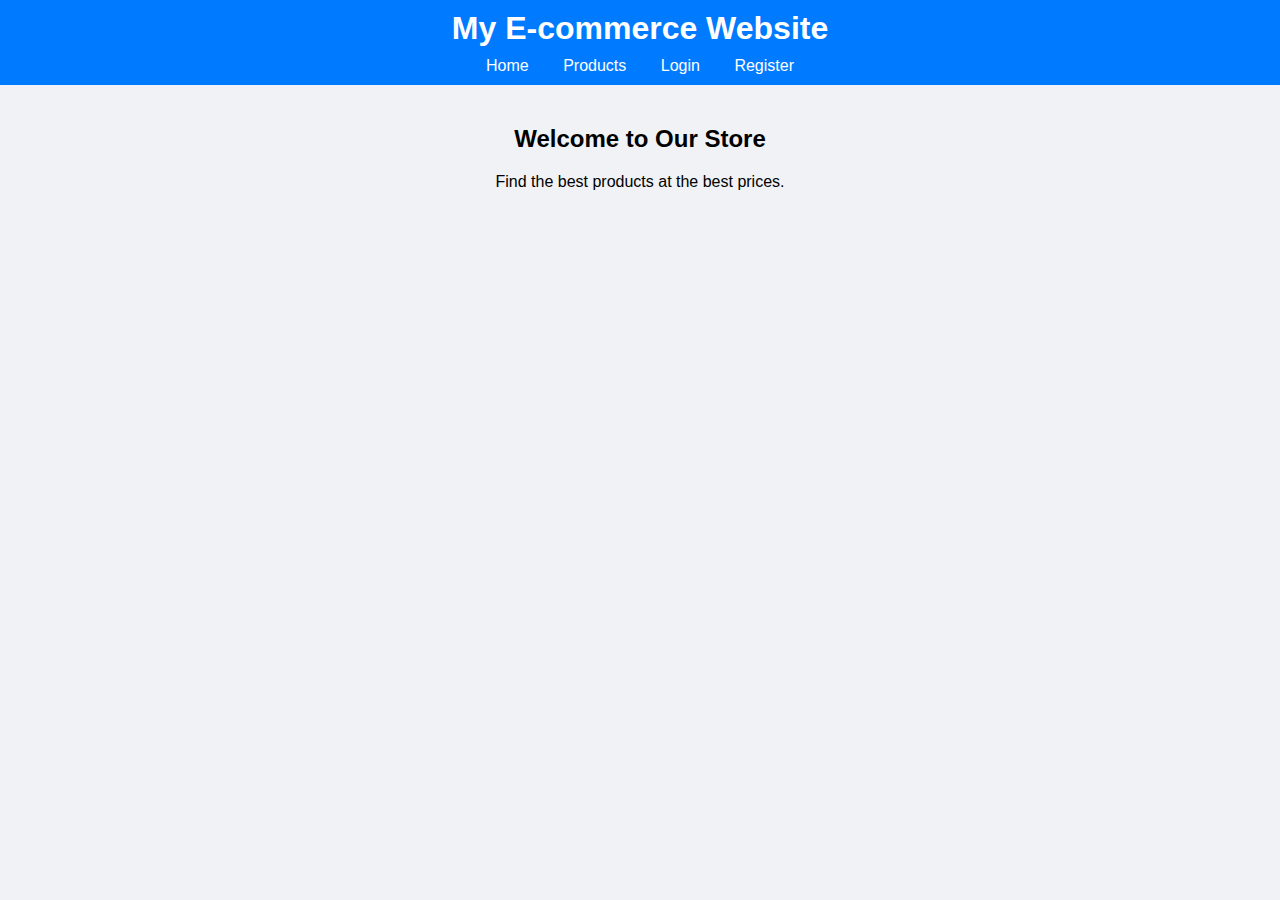
==== DivyaColProj/index.html @ 855d5dd7 "Add files via upload" ====
<!DOCTYPE html>
<html lang="en">
<head>
    <meta charset="UTF-8">
    <meta name="viewport" content="width=device-width, initial-scale=1.0">
    <title>Home - E-commerce Website</title>
    <link rel="stylesheet" href="styles.css">
</head>
<body>
    <header>
        <h1>My E-commerce Website</h1>
        <nav>
            <a href="index.html">Home</a>
            <a href="products.html">Products</a>
            <a href="login.html">Login</a>
            <a href="register.html">Register</a>
        </nav>
    </header>
    <main>
        <h2>Welcome to Our Store</h2>
        <p>Find the best products at the best prices.</p>
    </main>
</body>
</html>
---- DivyaColProj/styles.css ----
body {
    font-family: Arial, sans-serif;
    margin: 0;
    padding: 0;
    background-color: #f0f2f5;
}

header {
    background-color: #007bff;
    color: white;
    padding: 10px 0;
    text-align: center;
}

header h1 {
    margin: 0;
}

nav {
    margin-top: 10px;
}

nav a {
    color: white;
    margin: 0 15px;
    text-decoration: none;
}

main {
    padding: 20px;
    text-align: center;
}

.product {
    display: inline-block;
    margin: 10px;
    padding: 10px;
    border: 1px solid #ddd;
    background-color: white;
    border-radius: 4px;
}

.product img {
    width: 100px;
    height: 100px;
}

.login-container, .register-container {
    max-width: 400px;
    margin: 50px auto;
    padding: 20px;
    background-color: white;
    border-radius: 8px;
    box-shadow: 0 2px 10px rgba(0, 0, 0, 0.1);
}

.input-group {
    margin-bottom: 15px;
}

.input-group label {
    display: block;
    margin-bottom: 5px;
}

.input-group input {
    width: 100%;
    padding: 8px;
    border: 1px solid #ccc;
    border-radius: 4px;
}

button {
    width: 100%;
    padding: 10px;
    background-color: #007bff;
    border: none;
    border-radius: 4px;
    color: white;
    font-size: 16px;
    cursor: pointer;
}

button:hover {
    background-color: #0056b3;
}

.error-message {
    color: red;
    margin-top: 10px;
    display: none;
}
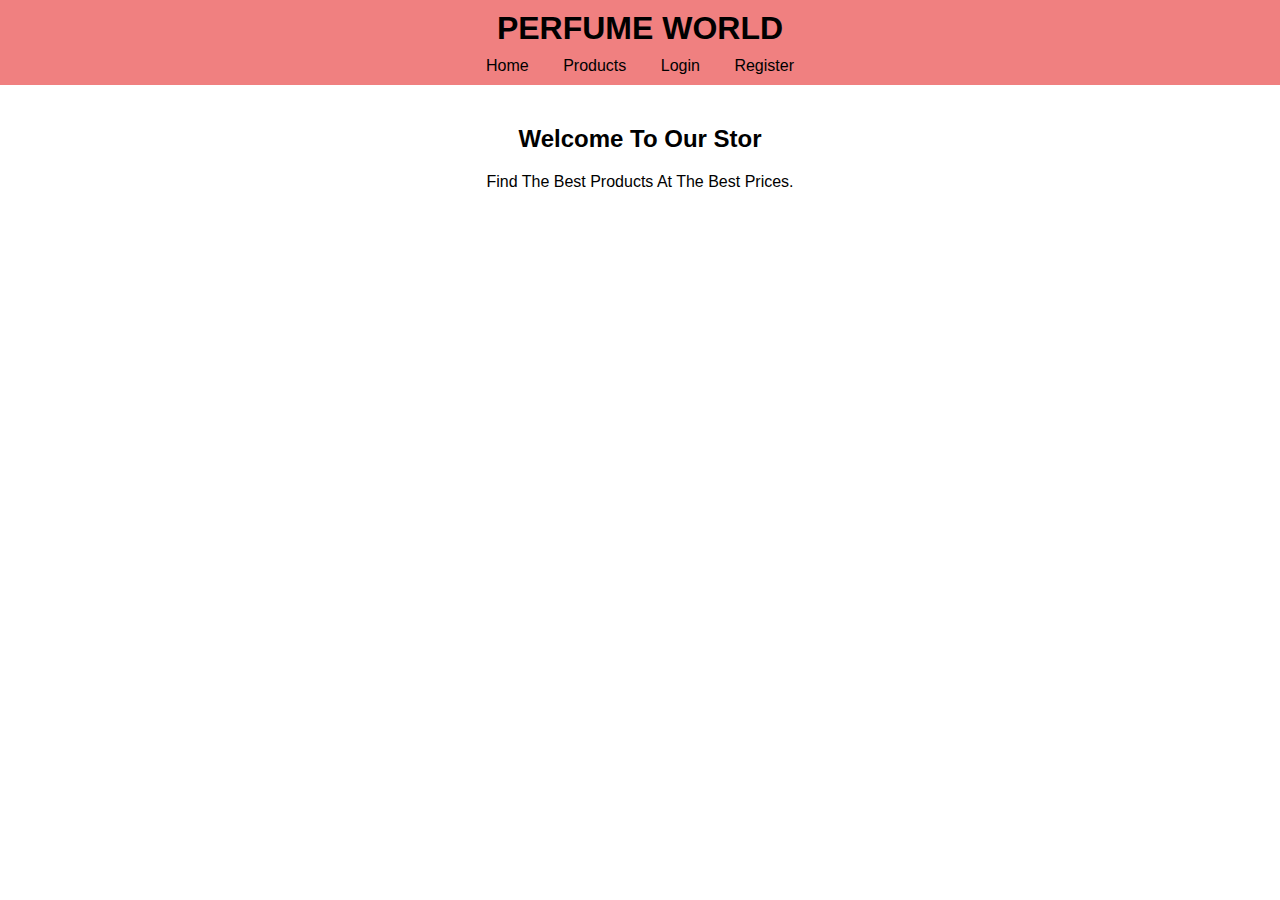
==== commit 4b3cfd92: "Add files via upload" ====
--- a/DivyaColProj/index.html
+++ b/DivyaColProj/index.html
@@ -8,7 +8,7 @@
 </head>
 <body>
     <header>
-        <h1>My E-commerce Website</h1>
+        <h1>PERFUME WORLD</h1>
         <nav>
             <a href="index.html">Home</a>
             <a href="products.html">Products</a>
@@ -16,9 +16,11 @@
             <a href="register.html">Register</a>
         </nav>
     </header>
-    <main>
-        <h2>Welcome to Our Store</h2>
-        <p>Find the best products at the best prices.</p>
+    <main> 
+        
+        <h2>Welcome To Our Stor</h2>
+        <p>Find The Best Products At The Best Prices.</p>
+        
     </main>
 </body>
-</html>
+</html>--- a/DivyaColProj/styles.css
+++ b/DivyaColProj/styles.css
@@ -2,12 +2,20 @@
     font-family: Arial, sans-serif;
     margin: 0;
     padding: 0;
-    background-color: #f0f2f5;
+    background-color:white;
+    background-image: url(bg.jpg);
+    background-size: cover;
+    background-repeat: no-repeat;
+    background-position: center center;
+    background-attachment: fixed; /* Optional: keeps the background fixed on scroll */
+    margin: 0;
+    padding: 0;
+
 }
 
 header {
-    background-color: #007bff;
-    color: white;
+    background-color:lightcoral;
+    color: black;
     padding: 10px 0;
     text-align: center;
 }
@@ -21,7 +29,7 @@
 }
 
 nav a {
-    color: white;
+    color: black;
     margin: 0 15px;
     text-decoration: none;
 }
@@ -37,7 +45,8 @@
     padding: 10px;
     border: 1px solid #ddd;
     background-color: white;
-    border-radius: 4px;
+    border-radius: 5px;
+
 }
 
 .product img {
